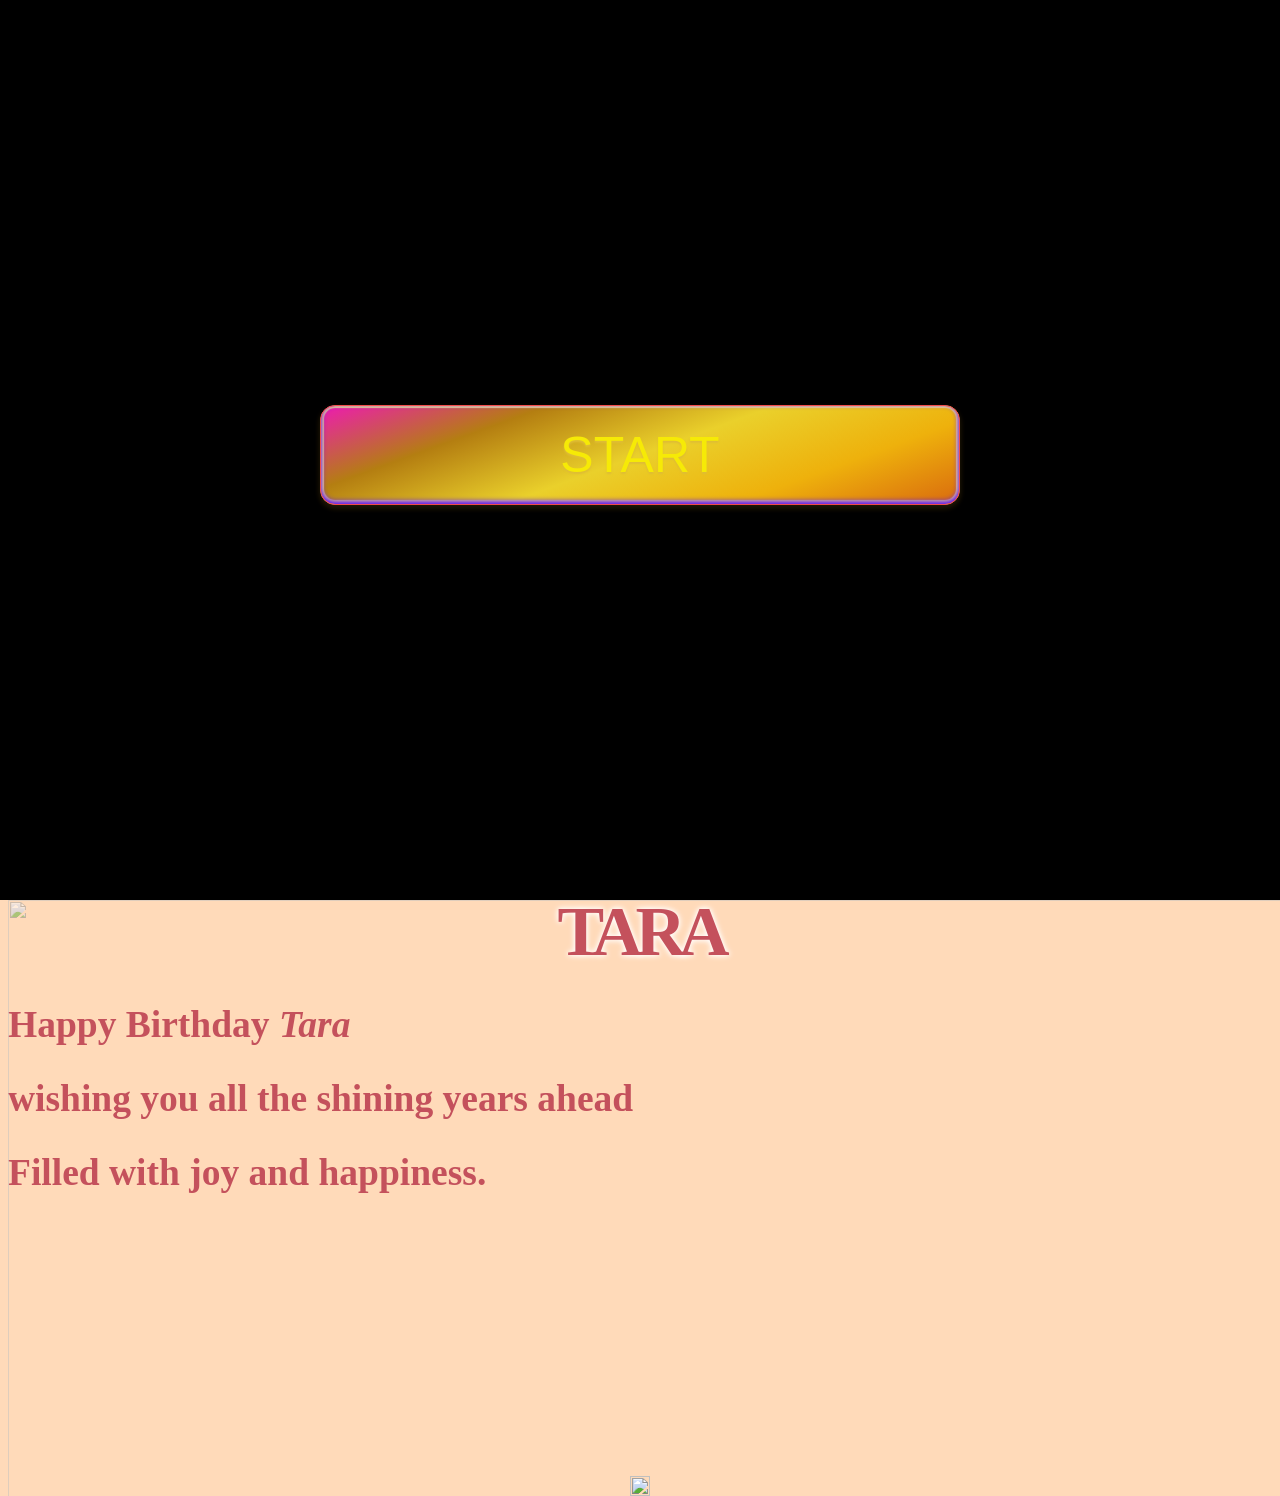
==== index.html @ 38f44b72 "Add files via upload" ====
<html>

<head>
    <title>Happy Birthday</title>
    <meta charset="utf-8">
    <meta name="viewport" content="width=device-width, initial-scale=1.0">
    <link rel="stylesheet" href="css/bootstrap.min.css">
    <link rel="stylesheet" href="style.css">
</head>

<body>
    <div class="container">
        <div class="row">
            <div class="loader">
                <button id="play">Start</button>
            </div>
        </div>
    </div>
    <audio class="song" controls loop>
        <source src="music.mp3">
        </source>
        Your browser isn't invited for super fun audio time.
    </audio>
    <canvas id="confetti"></canvas>
    <div class="main">
        <div class="container pt-5">
            <div class="row">

                <div class="col-12 col-xl-6 mx-auto">
                    <img src="img/banner.png" alt="">
                </div>

                <div class="col-12  text-center">
                    <div id="name" class="area">Tara</div>
                </div>

                <div class="col-12 text-center">
                    <div class="type-wrap">
                        <div id="typed-strings" class="typing">
                            <h2>Happy Birthday <i id="nae">Tara</i></h2>
                            <h2>wishing you all the shining years ahead</h2>
                            <h2>Filled with joy and happiness.</h2>
                        </div>
                        <span id="typed" style="white-space:pre;"></span>
                    </div>
                </div>

                <div class="col-12 col-xl-3 cake">
                    <img src="img/cake.gif" alt="">
                </div>
            </div>
        </div>
        <img src="img/Balloon-Border.png" width="100%" class="balloon-border">
    </div>
</body>
<script src="https://unpkg.com/magic-snowflakes/dist/snowflakes.min.js"></script>
<script src="js/jquery.js"></script>
<script src="js/typed.min.js"></script>
<script src="js/script.js"></script>

</html>
---- style.css ----
/* customizable snowflake styling */
.loader button {
    width: 50%;
    height: 100px;
    position: fixed;
    left: 50%;
    top: 45%;
    transform: translateY(-50%);
    transform: translateX(-50%);
    background: center no-repeat #fff;
    z-index: 9999999999999999999999;
    font-size: 50px;
    outline: none;
    box-sizing: border-box;
    border: none;
    border-radius: .3em;
    text-transform: uppercase;
    box-shadow: 0 3px 6px rgba(0, 0, 0, .16), 0 3px 6px rgba(110, 80, 20, .4),
        inset 0 -2px 5px 1px rgb(91, 15, 241),
        inset 0 -1px 1px 3px rgba(250, 227, 133, 1);
    background-image: linear-gradient(160deg, #ee1ab2, #b47e11, #ead02b, #eeb10c, #d96a0e);
    border: 1px solid #f24b4b;
    color: rgb(246, 234, 6);
    text-shadow: 0 2px 2px rgb(223, 189, 53);
    cursor: pointer;
    transition: all .2s ease-in-out;
    background-size: 100% 100%;
    background-position: center;
}

.golden-btn:focus,
.golden-btn:hover {
    background-size: 150% 150%;
    box-shadow: 0 10px 20px rgba(0, 0, 0, 0.19), 0 6px 6px rgba(0, 0, 0, 0.23),
        inset 0 -2px 5px 1px #b17d10,
        inset 0 -1px 1px 3px rgba(250, 227, 133, 1);
    border: 1px solid rgba(165, 93, 7, .6);
    color: rgba(120, 50, 5, .8);
}

.golden-btn:active {
    box-shadow: 0 3px 6px rgba(0, 0, 0, .16), 0 3px 6px rgba(110, 80, 20, .4),
        inset 0 -2px 5px 1px #b17d10,
        inset 0 -1px 1px 3px rgba(250, 227, 133, 1);
}

.loader {
    position: fixed;
    left: 0px;
    top: 0px;
    width: 100%;
    height: 100%;
    z-index: 999;
    background: url(img/back.png) center no-repeat #000;
}

.song {
    display: none;
}

body {
    background-color: #FFDAB9;
}

img {
    width: 100%;
}

.balloon-border {
    position: fixed;
    top: 100%;
    opacity: 0.5;
    z-index: 99999999;
}

.area {
    text-align: center;
    font-size: 70px;
    color: #C4515C;
    letter-spacing: -7px;
    font-weight: 700;
    text-transform: uppercase;
    animation: spin 2s ease-out infinite;
    text-shadow: 0px 0px 5px #fff, 0px 0px 7px #fff;
}

#nae {
    text-transform: capitalize;
}

#confetti {
    position: absolute;
    left: 0;
    top: 0;
    height: 100%;
    width: 100%;
}

@keyframes spin {
    0% {
        transform: rotateZ(0);
    }

    25% {
        transform: rotateZ(10deg);
    }

    50% {
        transform: rotateZ(0deg);
    }

    75% {
        transform: rotateZ(-10deg);
    }
}

.type-wrap {
    font-size: 25px;
    color: #C4515C;

}

.cake {
    transform: translateY(-50%);
    transform: translateX(-50%);
    left: 50%;
    position: absolute;
    padding-top: 250px;
}
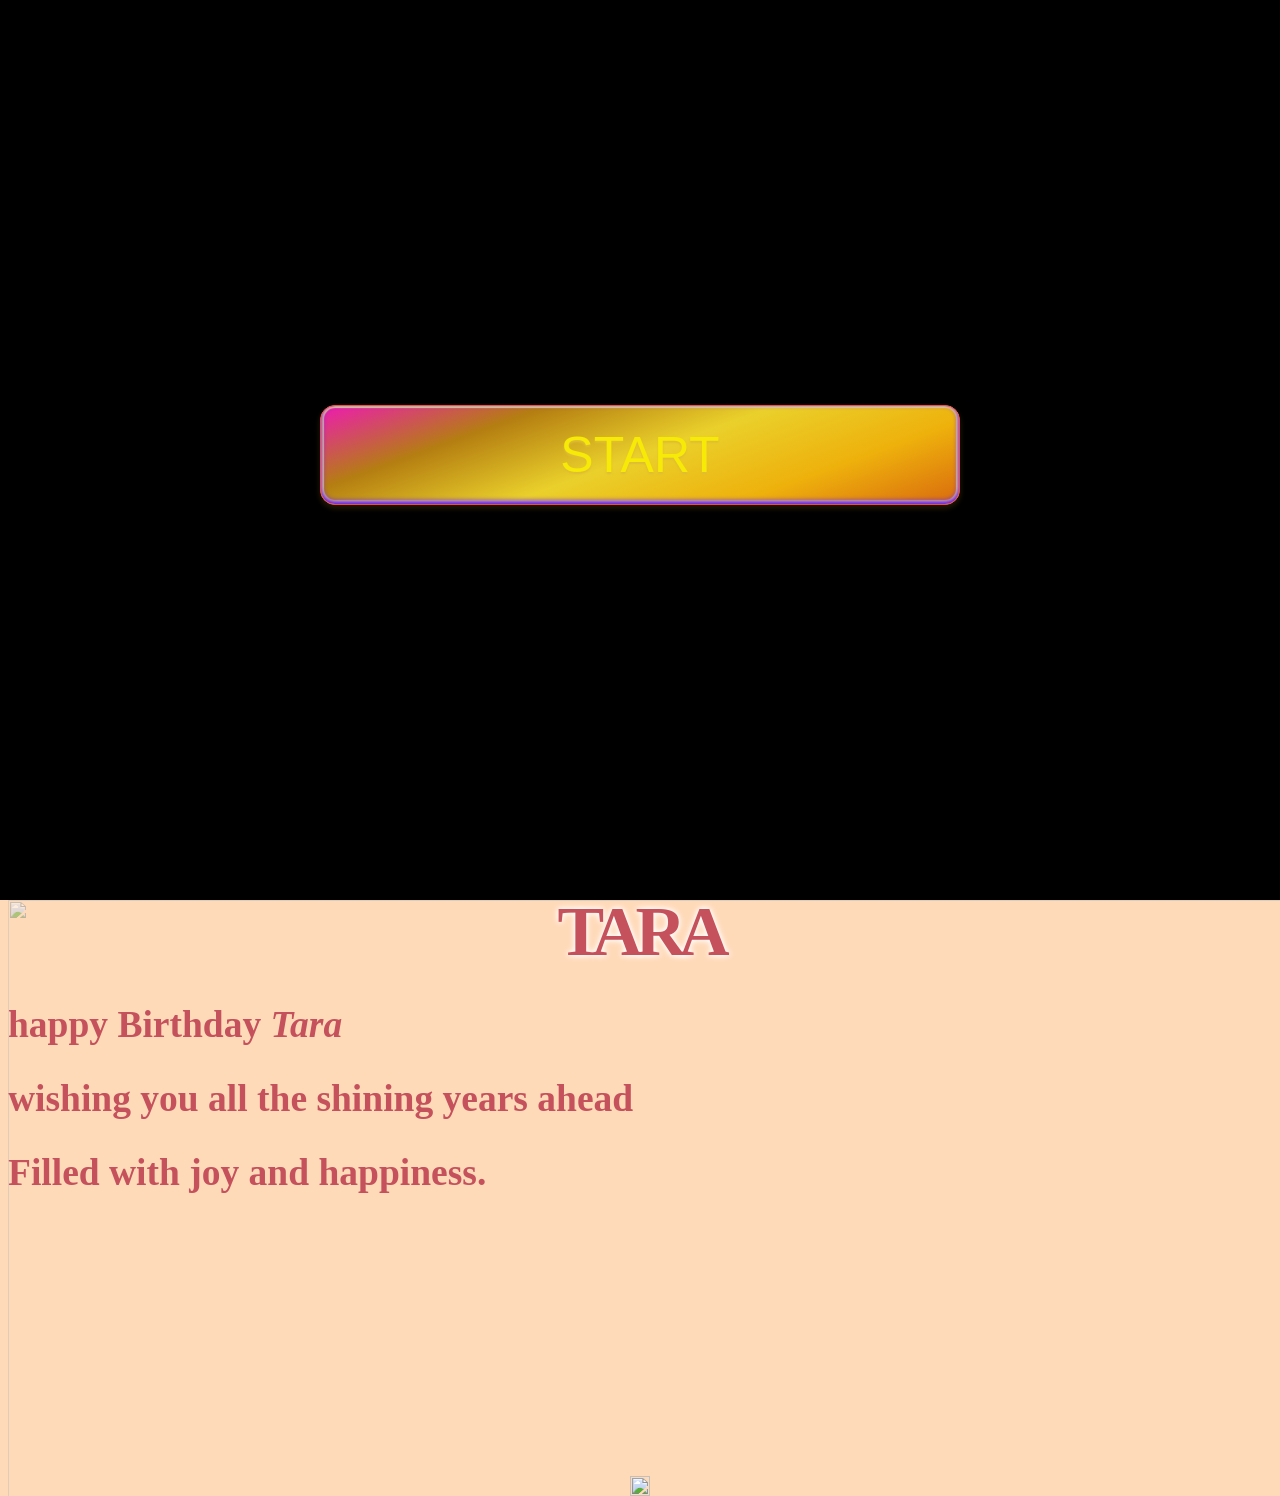
==== commit 8303a523: "Change 'Happy' to 'happy' in birthday message" ====
--- a/index.html
+++ b/index.html
@@ -37,7 +37,7 @@
                 <div class="col-12 text-center">
                     <div class="type-wrap">
                         <div id="typed-strings" class="typing">
-                            <h2>Happy Birthday <i id="nae">Tara</i></h2>
+                            <h2>happy Birthday <i id="nae">Tara</i></h2>
                             <h2>wishing you all the shining years ahead</h2>
                             <h2>Filled with joy and happiness.</h2>
                         </div>
@@ -58,4 +58,4 @@
 <script src="js/typed.min.js"></script>
 <script src="js/script.js"></script>
 
-</html>+</html>
